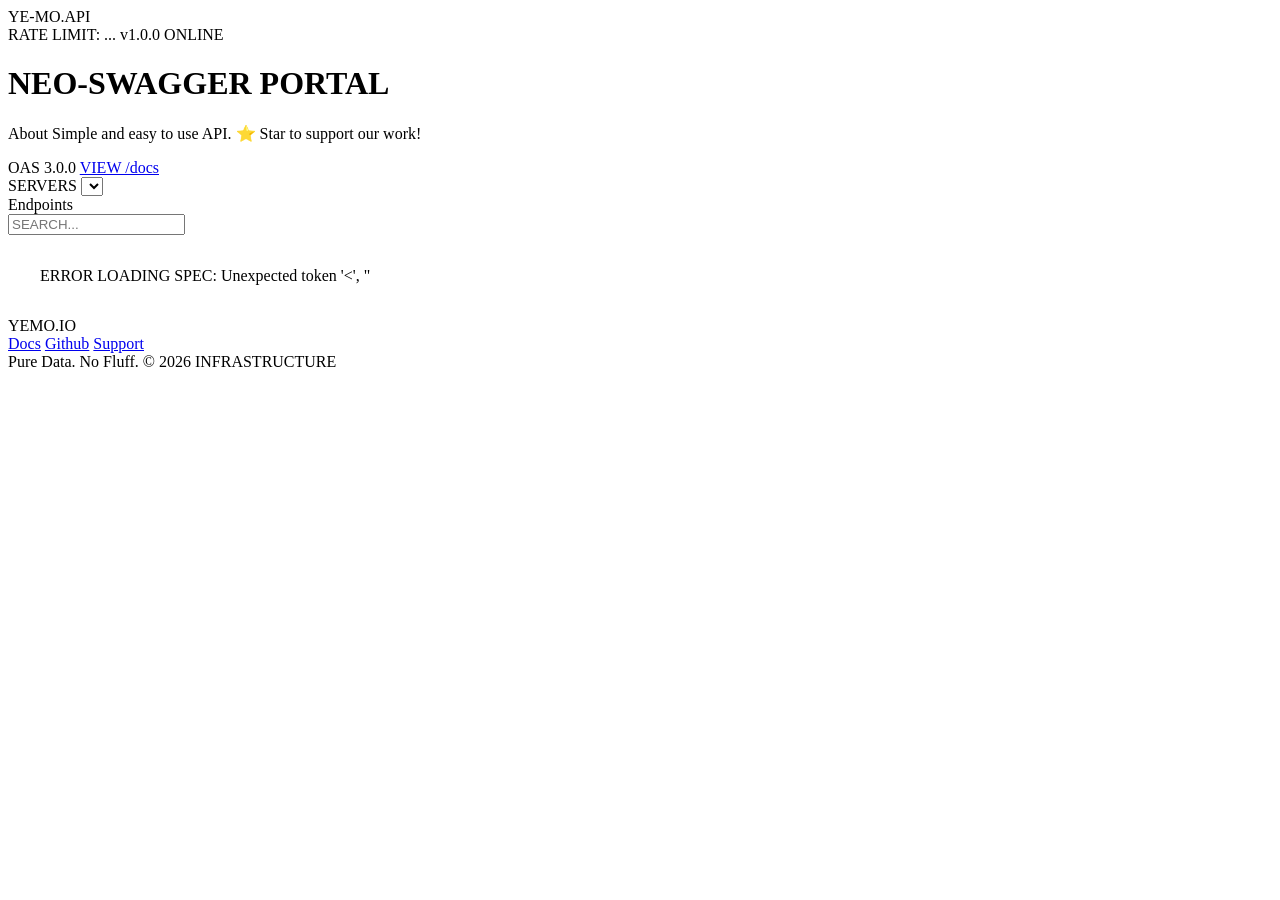
==== public/index.html @ c0927bad "style: make rate limit badge visible immediately on load" ====
<!DOCTYPE html>
<html lang="en">

<head>
    <meta charset="UTF-8">
    <meta name="viewport" content="width=device-width, initial-scale=1.0">
    <title>YeMo | NEO-SWAGGER PREM</title>
    <link
        href="https://fonts.googleapis.com/css2?family=Space+Grotesk:wght@300;400;700;900&family=JetBrains+Mono:wght@800&display=swap"
        rel="stylesheet">
    <link rel="stylesheet" href="style.css">
</head>

<body>
    <div class="container">
        <div class="top-bar">
            <div class="logo" data-text="YE-MO.API">YE-MO.API</div>
            <div class="header-meta">
                <span id="rate-limit-badge" class="badge" style="background: var(--yellow); color: var(--black);">RATE
                    LIMIT: ...</span>
                <span class="badge">v1.0.0</span>
                <span class="badge online">ONLINE</span>
            </div>
        </div>

        <div class="info-box">
            <h1>NEO-SWAGGER PORTAL</h1>
            <p>About Simple and easy to use API. ⭐️ Star to support our work!</p>
            <div class="header-meta">
                <span class="badge">OAS 3.0.0</span>
                <a href="/docs" class="docs-link">VIEW /docs</a>
            </div>
        </div>

        <div class="servers-box">
            <label>SERVERS</label>
            <select id="server-select" aria-label="Select Server"></select>
        </div>

        <div class="controls">
            <div class="section-header">Endpoints</div>
            <div class="search-container">
                <input type="text" class="search-input" placeholder="SEARCH..." oninput="filterEndpoints(this.value)">
            </div>
        </div>

        <div id="endpoint-list"></div>
    </div>

    <footer>
        <div class="footer-logo">YEMO.IO</div>
        <div class="footer-links">
            <a href="/docs">Docs</a>
            <a href="https://github.com/yemo-dev">Github</a>
            <a href="https://whatsapp.com/channel/0029VbCIHXZBvvsnjAL2gK0q">Support</a>
        </div>
        <div class="footer-copy">Pure Data. No Fluff. &copy; 2026 INFRASTRUCTURE</div>
    </footer>

    <script src="app.js"></script>
</body>

</html>
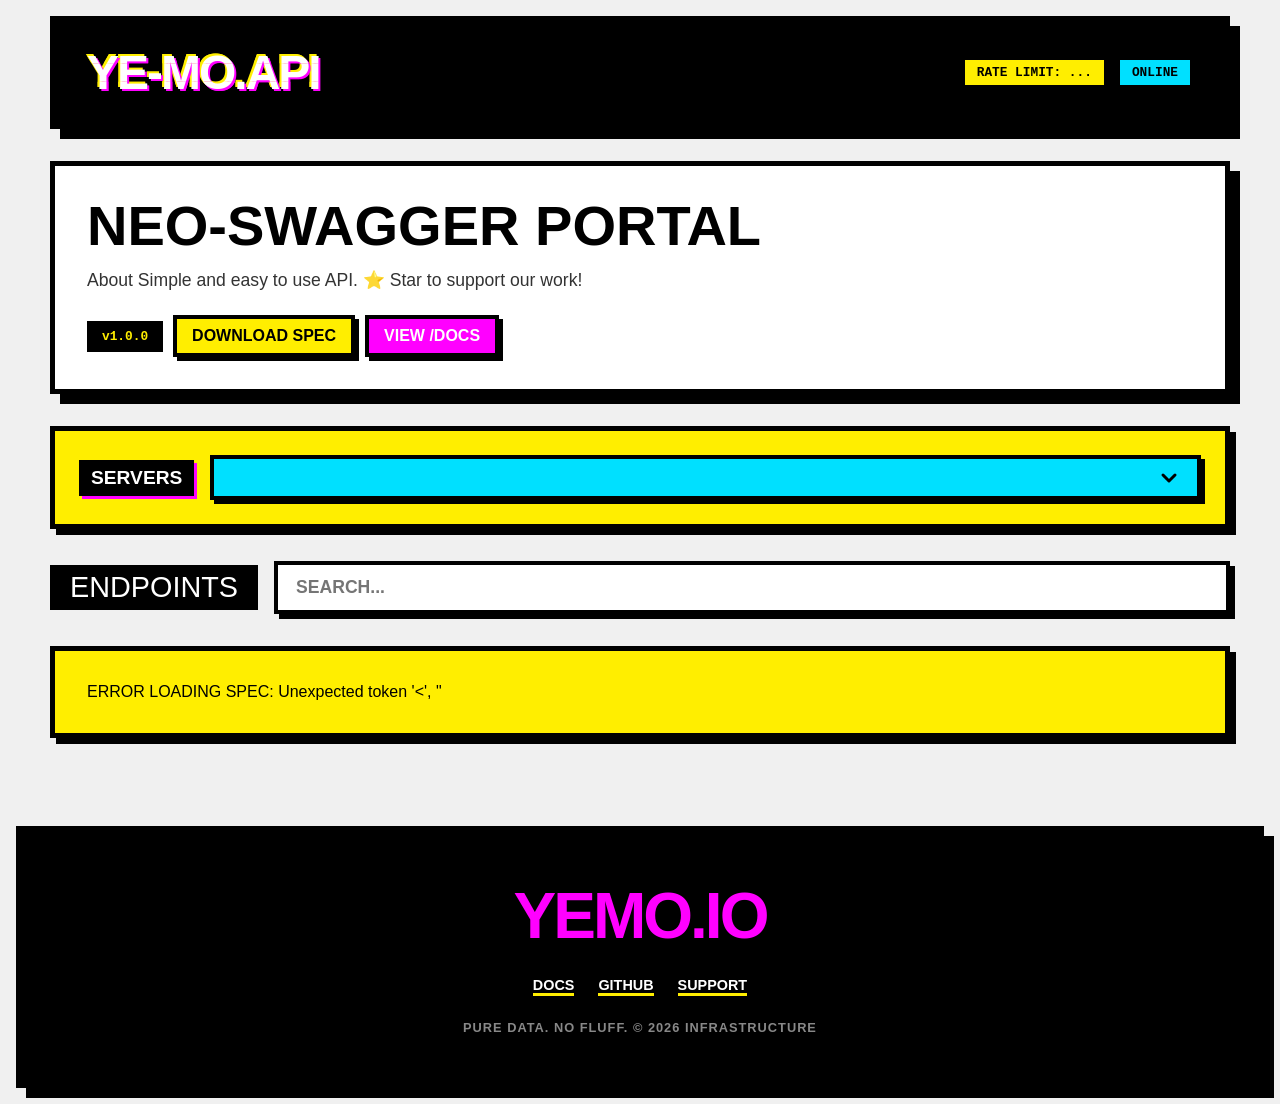
==== commit d8f606aa: "UI: left align spec download and fix openapi.json download path" ====
--- a/public/index.html
+++ b/public/index.html
@@ -16,9 +16,8 @@
         <div class="top-bar">
             <div class="logo" data-text="YE-MO.API">YE-MO.API</div>
             <div class="header-meta">
-                <span id="rate-limit-badge" class="badge" style="background: var(--yellow); color: var(--black);">RATE
+                <span class="badge rate-limit-status" style="background: var(--yellow); color: var(--black);">RATE
                     LIMIT: ...</span>
-                <span class="badge">v1.0.0</span>
                 <span class="badge online">ONLINE</span>
             </div>
         </div>
@@ -26,8 +25,10 @@
         <div class="info-box">
             <h1>NEO-SWAGGER PORTAL</h1>
             <p>About Simple and easy to use API. ⭐️ Star to support our work!</p>
-            <div class="header-meta">
-                <span class="badge">OAS 3.0.0</span>
+            <div class="header-meta" style="margin-top: 1.5rem;">
+                <span class="badge oas-badge">v1.0.0</span>
+                <button class="docs-link" onclick="downloadSpec()"
+                    style="background: var(--yellow); color: var(--black); cursor: pointer;">DOWNLOAD SPEC</button>
                 <a href="/docs" class="docs-link">VIEW /docs</a>
             </div>
         </div>
--- a/public/style.css
+++ b/public/style.css
@@ -0,0 +1,808 @@
+:root {
+    --bg: #F0F0F0;
+    --black: #000000;
+    --white: #FFFFFF;
+    --yellow: #FFEE00;
+    --cyan: #00E0FF;
+    --magenta: #FF00FF;
+    --green: #00FF66;
+    --orange: #FF8800;
+    --red: #FF0055;
+    --blue: #0088FF;
+    --border: 5px solid #000;
+    --shadow: 10px 10px 0px #000;
+}
+
+
+
+
+* {
+    margin: 0;
+    padding: 0;
+    box-sizing: border-box;
+}
+
+body {
+    background: var(--bg);
+    color: var(--black);
+    font-family: 'Space Grotesk', sans-serif;
+    padding: 1rem;
+    min-height: 100vh;
+    display: flex;
+    flex-direction: column;
+    overflow-x: hidden;
+}
+
+.container {
+    max-width: 1200px;
+    margin: 0 auto;
+    width: 100%;
+    flex: 1;
+    padding: 0 10px;
+    /* Add padding for small screens */
+}
+
+.top-bar {
+    background: var(--black);
+    color: #fff;
+    padding: 1.5rem 2rem;
+    border: var(--border);
+    box-shadow: var(--shadow);
+    margin-bottom: 2rem;
+    display: flex;
+    justify-content: space-between;
+    align-items: center;
+    flex-wrap: wrap;
+    gap: 1rem;
+}
+
+.logo {
+    font-size: clamp(2rem, 5vw, 3rem);
+    font-weight: 900;
+    letter-spacing: -2px;
+    position: relative;
+    text-transform: uppercase;
+    color: #fff;
+    text-shadow: 2px 2px 0 var(--magenta), -2px -2px 0 var(--yellow);
+    animation: glitch 1s linear infinite;
+}
+
+@keyframes glitch {
+
+    2%,
+    64% {
+        transform: translate(2px, 0) skew(0deg);
+    }
+
+    4%,
+    60% {
+        transform: translate(-2px, 0) skew(0deg);
+    }
+
+    62% {
+        transform: translate(0, 0) skew(5deg);
+    }
+}
+
+.logo::before,
+.logo::after {
+    content: attr(data-text);
+    position: absolute;
+    left: 0;
+}
+
+.logo::before {
+    animation: glitchTop 1s linear infinite;
+    -webkit-clip-path: polygon(0 0, 100% 0, 100% 33%, 0 33%);
+    clip-path: polygon(0 0, 100% 0, 100% 33%, 0 33%);
+}
+
+@keyframes glitchTop {
+
+    2%,
+    64% {
+        transform: translate(2px, -2px);
+    }
+
+    4%,
+    60% {
+        transform: translate(-2px, 2px);
+    }
+
+    62% {
+        transform: translate(13px, -1px) skew(-13deg);
+    }
+}
+
+.logo::after {
+    animation: glitchBotom 1.5s linear infinite;
+    -webkit-clip-path: polygon(0 67%, 100% 67%, 100% 100%, 0 100%);
+    clip-path: polygon(0 67%, 100% 67%, 100% 100%, 0 100%);
+}
+
+@keyframes glitchBotom {
+
+    2%,
+    64% {
+        transform: translate(-2px, 0);
+    }
+
+    4%,
+    60% {
+        transform: translate(-2px, 0);
+    }
+
+    62% {
+        transform: translate(-22px, 5px) skew(21deg);
+    }
+}
+
+.info-box {
+    background: var(--white);
+    border: var(--border);
+    padding: 2rem;
+    box-shadow: var(--shadow);
+    margin-bottom: 2rem;
+    position: relative;
+}
+
+.info-box h1 {
+    font-size: clamp(2rem, 6vw, 3.5rem);
+    text-transform: uppercase;
+    margin-bottom: 1rem;
+    line-height: 1;
+}
+
+.info-box p {
+    font-size: clamp(0.95rem, 2vw, 1.1rem);
+    font-weight: 400;
+    color: #333;
+    margin-bottom: 1.5rem;
+}
+
+.header-meta {
+    display: flex;
+    flex-wrap: wrap;
+    gap: 10px;
+    align-items: center;
+}
+
+.badge {
+    background: var(--black);
+    color: var(--yellow);
+    padding: 5px 12px;
+    font-family: 'JetBrains Mono', monospace;
+    font-size: 0.8rem;
+    font-weight: 800;
+    border: 3px solid var(--black);
+}
+
+.badge.online {
+    background: var(--cyan);
+    color: var(--black);
+}
+
+.docs-link {
+    background: var(--magenta);
+    color: #fff;
+    text-decoration: none;
+    padding: 8px 15px;
+    font-weight: 900;
+    font-size: 1rem;
+    border: 4px solid var(--black);
+    box-shadow: 4px 4px 0 var(--black);
+    transition: 0.1s;
+    text-transform: uppercase;
+}
+
+.docs-link:hover {
+    transform: translate(-2px, -2px);
+    box-shadow: 6px 6px 0 var(--black);
+    background: var(--cyan);
+    color: #000;
+}
+
+.servers-box {
+    background: var(--yellow);
+    border: var(--border);
+    padding: 1.5rem;
+    box-shadow: 6px 6px 0 var(--black);
+    margin-bottom: 2rem;
+    display: flex;
+    flex-direction: column;
+    /* Mobile first column */
+    align-items: flex-start;
+    gap: 1rem;
+}
+
+@media (min-width: 768px) {
+    .servers-box {
+        flex-direction: row;
+        align-items: center;
+    }
+}
+
+.servers-box label {
+    font-weight: 900;
+    text-transform: uppercase;
+    font-size: 1.2rem;
+    background: var(--black);
+    color: #fff;
+    padding: 5px 10px;
+    box-shadow: 3px 3px 0 var(--magenta);
+    border: 2px solid var(--black);
+}
+
+.servers-box select {
+    background: var(--cyan);
+    border: 4px solid var(--black);
+    padding: 10px 15px;
+    font-family: 'Space Grotesk', sans-serif;
+    font-weight: 900;
+    font-size: 1rem;
+    cursor: pointer;
+    box-shadow: 4px 4px 0 var(--black);
+    flex: 1 1 100%;
+    min-width: 0;
+    max-width: 100%;
+    color: var(--black);
+    text-transform: uppercase;
+    transition: 0.2s ease;
+    appearance: none;
+    background-image: url("data:image/svg+xml;charset=UTF-8,%3csvg xmlns='http://www.w3.org/2000/svg' viewBox='0 0 24 24' fill='none' stroke='black' stroke-width='3' stroke-linecap='round' stroke-linejoin='round'%3e%3cpolyline points='6 9 12 15 18 9'%3e%3c/polyline%3e%3c/svg%3e");
+    background-repeat: no-repeat;
+    background-position: right 1rem center;
+    background-size: 1.5em;
+    white-space: nowrap;
+    overflow: hidden;
+    text-overflow: ellipsis;
+    padding-right: 3rem;
+}
+
+.servers-box select:hover {
+    background-color: var(--magenta);
+    color: #fff;
+    transform: translate(-2px, -2px);
+    box-shadow: 6px 6px 0 var(--black);
+}
+
+.servers-box select:focus {
+    outline: none;
+    background-color: #fff;
+    color: #000;
+}
+
+.controls {
+    display: flex;
+    justify-content: space-between;
+    align-items: center;
+    margin-bottom: 2rem;
+    gap: 1rem;
+    flex-wrap: wrap;
+}
+
+.section-header {
+    font-size: 1.8rem;
+    text-transform: uppercase;
+    padding: 8px 20px;
+    background: var(--black);
+    color: #fff;
+    line-height: 1;
+}
+
+.search-container {
+    flex: 1;
+    min-width: 250px;
+}
+
+.search-input {
+    width: 100%;
+    padding: 12px 18px;
+    border: 4px solid var(--black);
+    font-family: 'Space Grotesk', sans-serif;
+    font-weight: 800;
+    font-size: 1.1rem;
+    box-shadow: 5px 5px 0 var(--black);
+    background: var(--white);
+    text-transform: uppercase;
+}
+
+.op-block {
+    background: var(--white);
+    border: var(--border);
+    margin-bottom: 1.5rem;
+    box-shadow: 6px 6px 0px var(--black);
+    transition: 0.1s;
+    overflow: visible;
+    /* Changed from hidden to show res-header shadow */
+}
+
+.tag-group-content {
+    display: none;
+    padding-left: 1.5rem;
+    border-left: 5px solid var(--magenta);
+    margin-left: 1.5rem;
+    margin-bottom: 2rem;
+}
+
+.op-block.hidden {
+    display: none;
+}
+
+.op-sum {
+    padding: 12px 1rem;
+    display: flex;
+    align-items: center;
+    gap: 1rem;
+    cursor: pointer;
+    border-bottom: 3px solid var(--black);
+    min-height: 50px;
+    /* Ensure consistent height */
+}
+
+.op-sum:hover {
+    background: rgba(0, 0, 0, 0.05);
+}
+
+.method {
+    padding: 4px 10px;
+    border: 2px solid var(--black);
+    font-weight: 900;
+    font-size: 0.85rem;
+    box-shadow: 2px 2px 0 var(--black);
+    text-transform: uppercase;
+    color: #fff;
+}
+
+.method.get {
+    background: var(--blue);
+}
+
+.method.post {
+    background: var(--green);
+    color: #000;
+}
+
+.method.put {
+    background: var(--orange);
+}
+
+.method.delete {
+    background: var(--red);
+}
+
+.path {
+    font-family: 'JetBrains Mono', monospace;
+    font-size: clamp(0.7rem, 2vw, 1.1rem);
+    font-weight: 800;
+    overflow: hidden;
+    text-overflow: ellipsis;
+}
+
+.summary {
+    color: #555;
+    font-size: 0.8rem;
+    flex: 1;
+    text-align: left;
+    text-transform: uppercase;
+    font-weight: 700;
+}
+
+.op-content {
+    display: grid;
+    grid-template-rows: 0fr;
+    transition: grid-template-rows 0.3s ease-out;
+    background: #fff;
+    padding: 0 1.5rem;
+}
+
+.op-content.active {
+    grid-template-rows: 1fr;
+    padding: 1.5rem;
+}
+
+.op-inner {
+    overflow: hidden;
+    display: flex;
+    flex-direction: column;
+}
+
+.op-desc {
+    margin-bottom: 1.5rem;
+    font-size: 0.95rem;
+    border-left: 6px solid var(--magenta);
+    padding-left: 1rem;
+    font-weight: 500;
+    color: #333;
+    line-height: 1.4;
+    background: #fafafa;
+    padding: 1rem;
+}
+
+.params-grid {
+    display: grid;
+    grid-template-columns: repeat(auto-fit, minmax(200px, 1fr));
+    gap: 1rem;
+    margin-bottom: 1.5rem;
+    background: #f9f9f9;
+    padding: 1rem;
+    border: 3px solid #000;
+}
+
+.param-group {
+    display: flex;
+    flex-direction: column;
+    gap: 5px;
+}
+
+.param-group label {
+    font-weight: 900;
+    font-size: 0.8rem;
+    text-transform: uppercase;
+}
+
+.param-input {
+    padding: 8px;
+    border: 3px solid #000;
+    font-family: 'Space Grotesk', sans-serif;
+    font-weight: 700;
+    outline: none;
+}
+
+.param-input:focus {
+    background: var(--yellow);
+}
+
+.body-input {
+    width: 100%;
+    height: 150px;
+    padding: 1rem;
+    border: 3px solid #000;
+    font-family: 'JetBrains Mono', monospace;
+    font-size: 0.9rem;
+    margin-bottom: 1.5rem;
+    resize: vertical;
+    background: #fff;
+}
+
+.body-input:focus {
+    background: var(--yellow);
+    outline: none;
+}
+
+.try-btn {
+    width: auto;
+    min-width: 150px;
+    padding: 0.8rem 1.5rem;
+    background: var(--black);
+    color: #fff;
+    border: 3px solid var(--black);
+    font-size: 1rem;
+    font-weight: 800;
+    text-transform: uppercase;
+    cursor: pointer;
+    transition: 0.1s;
+    box-shadow: 4px 4px 0 var(--cyan);
+    margin-top: 1rem;
+}
+
+.try-btn:hover {
+    background: var(--magenta);
+    transform: translate(-2px, -2px);
+    box-shadow: 6px 6px 0 var(--black);
+}
+
+.response-box {
+    margin-top: 2rem;
+    background: #000;
+    border: 4px solid var(--black);
+    padding: 1.5rem;
+    display: none;
+    position: relative;
+}
+
+.res-header {
+    background: var(--white);
+    border: 2px solid var(--black);
+    color: var(--black);
+    padding: 3px 10px;
+    position: absolute;
+    top: -15px;
+    left: 1rem;
+    font-size: 0.75rem;
+    font-weight: 900;
+    box-shadow: 3px 3px 0 var(--black);
+}
+
+.direct-link {
+    color: var(--cyan);
+    text-decoration: none;
+    font-family: 'JetBrains Mono', monospace;
+    font-size: 0.75rem;
+    margin-bottom: 1rem;
+    display: inline-block;
+    border-bottom: 1px solid var(--cyan);
+}
+
+pre {
+    color: var(--green);
+    font-family: 'JetBrains Mono', monospace;
+    font-size: 0.85rem;
+    overflow-x: auto;
+    white-space: pre-wrap;
+    word-break: break-all;
+    line-height: 1.4;
+    margin-top: 0.5rem;
+    background: #111;
+    padding: 1rem;
+    border: 2px solid var(--black);
+}
+
+footer {
+    margin-top: 4rem;
+    padding: 3rem 1.5rem;
+    background: var(--black);
+    border: var(--border);
+    box-shadow: var(--shadow);
+    text-align: center;
+    color: #fff;
+    display: flex;
+    flex-direction: column;
+    align-items: center;
+    gap: 1.5rem;
+}
+
+.footer-logo {
+    font-size: clamp(2rem, 8vw, 4rem);
+    font-weight: 900;
+    letter-spacing: -3px;
+    color: var(--magenta);
+}
+
+.footer-links {
+    display: flex;
+    gap: 1.5rem;
+    flex-wrap: wrap;
+    justify-content: center;
+    font-weight: 800;
+    text-transform: uppercase;
+    font-size: 0.9rem;
+}
+
+.footer-links a {
+    color: #fff;
+    text-decoration: none;
+    border-bottom: 3px solid var(--yellow);
+}
+
+.footer-copy {
+    font-size: 0.8rem;
+    text-transform: uppercase;
+    font-weight: 700;
+    letter-spacing: 1px;
+    color: #888;
+}
+
+@media (max-width: 768px) {
+    body {
+        padding: 0.5rem;
+    }
+
+    .top-bar {
+        padding: 1rem;
+        flex-direction: column;
+        align-items: center;
+        text-align: center;
+    }
+
+    .logo {
+        font-size: 1.8rem;
+    }
+
+    .header-meta {
+        margin-top: 10px;
+        justify-content: center;
+    }
+
+    .info-box {
+        padding: 1.5rem 1rem;
+    }
+
+    .op-sum {
+        padding: 12px 10px;
+        display: flex;
+        flex-direction: row;
+        /* Keep row but wrap if needed */
+        flex-wrap: wrap;
+        gap: 8px;
+        align-items: center;
+    }
+
+    .method {
+        font-size: 0.65rem;
+        padding: 3px 6px;
+        flex-shrink: 0;
+    }
+
+    .path {
+        font-size: 0.8rem;
+        white-space: normal;
+        word-break: break-all;
+        flex: 1;
+        margin: 0;
+        line-height: 1.2;
+    }
+
+    .summary {
+        display: none;
+    }
+
+    .status-badge {
+        font-size: 0.6rem;
+        margin-left: auto;
+        padding: 2px 6px;
+    }
+
+    .op-arrow {
+        font-size: 1rem;
+        margin-left: auto;
+    }
+
+    .controls {
+        flex-direction: column;
+        align-items: stretch;
+        gap: 1rem;
+    }
+
+    .section-header {
+        font-size: 1.4rem;
+        text-align: center;
+    }
+
+    .search-input {
+        width: 100%;
+    }
+
+    .op-content {
+        padding: 0 0.8rem;
+    }
+
+    .op-content.active {
+        padding: 1.2rem 0.8rem;
+    }
+
+    .params-grid {
+        grid-template-columns: 1fr;
+    }
+
+    .tag-group-content {
+        padding-left: 0.8rem;
+        margin-left: 0.5rem;
+        border-left-width: 3px;
+    }
+
+    .filter-group div {
+        flex-direction: column;
+    }
+
+    .filter-btn {
+        width: 100%;
+        margin-top: 5px;
+    }
+
+    .res-controls {
+        flex-direction: column;
+        align-items: stretch !important;
+    }
+
+    .res-controls .copy-btn-main {
+        width: 100%;
+    }
+}
+
+.status-badge {
+    font-size: 0.7rem;
+    padding: 3px 8px;
+    border: 2px solid #000;
+    font-weight: 900;
+    margin-left: auto;
+    background: var(--green);
+    color: #000;
+    box-shadow: 2px 2px 0 #000;
+    display: flex;
+    align-items: center;
+    gap: 5px;
+}
+
+.status-badge::before {
+    content: '';
+    display: block;
+    width: 8px;
+    height: 8px;
+    background: #000;
+    border-radius: 50%;
+    animation: pulse 1s infinite;
+}
+
+@keyframes pulse {
+    0% {
+        opacity: 1;
+    }
+
+    50% {
+        opacity: 0.5;
+    }
+
+    100% {
+        opacity: 1;
+    }
+}
+
+.op-arrow {
+    margin-left: 10px;
+    font-size: 1.2rem;
+    transition: transform 0.3s ease;
+    font-weight: 900;
+}
+
+.op-sum.active .op-arrow {
+    transform: rotate(180deg);
+}
+
+/* Syntax Highlighting */
+.string {
+    color: var(--green);
+}
+
+.number {
+    color: var(--magenta);
+    font-weight: bold;
+}
+
+.boolean {
+    color: var(--cyan);
+    font-weight: bold;
+}
+
+.null {
+    color: var(--red);
+    font-weight: bold;
+}
+
+.key {
+    color: var(--yellow);
+    font-weight: bold;
+}
+
+/* Loading Animation */
+.glitch-loading {
+    animation: loadingGlitch 0.3s infinite;
+    background: var(--magenta) !important;
+    color: var(--white) !important;
+}
+
+@keyframes loadingGlitch {
+    0% {
+        transform: translate(0)
+    }
+
+    20% {
+        transform: translate(-2px, 2px)
+    }
+
+    40% {
+        transform: translate(-2px, -2px)
+    }
+
+    60% {
+        transform: translate(2px, 2px)
+    }
+
+    80% {
+        transform: translate(2px, -2px)
+    }
+
+    100% {
+        transform: translate(0)
+    }
+}
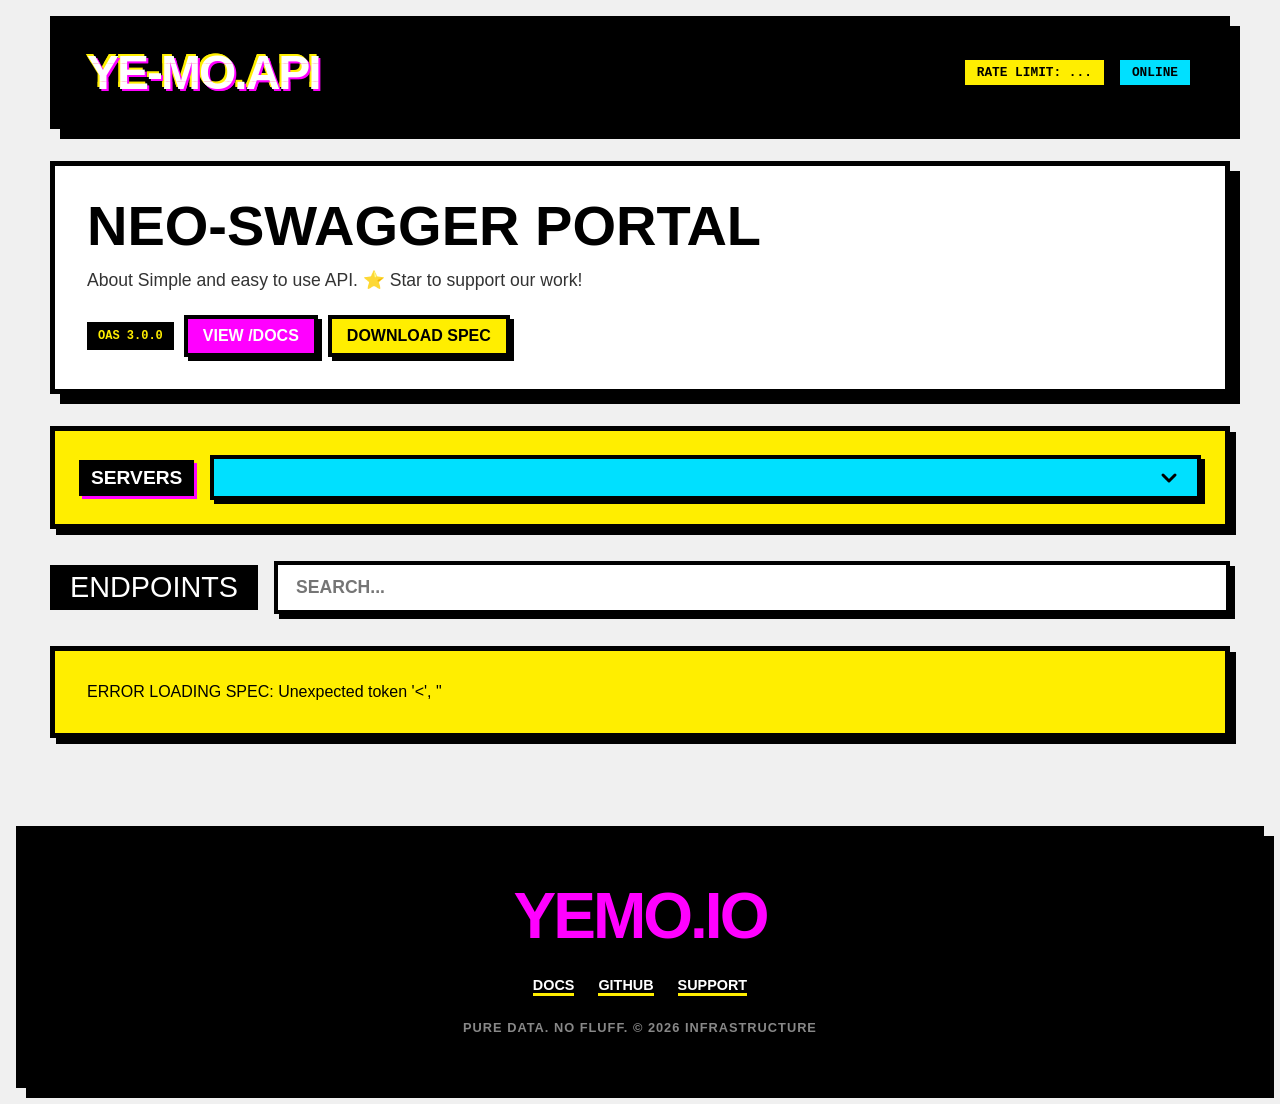
==== commit 3c4652c2: "UI: metadata order - OAS 3.0.0, VIEW /docs, DOWNLOAD SPEC" ====
--- a/public/index.html
+++ b/public/index.html
@@ -26,10 +26,10 @@
             <h1>NEO-SWAGGER PORTAL</h1>
             <p>About Simple and easy to use API. ⭐️ Star to support our work!</p>
             <div class="header-meta" style="margin-top: 1.5rem;">
-                <span class="badge oas-badge">v1.0.0</span>
+                <span class="badge oas-badge" style="font-size: 0.75rem; padding: 4px 8px;">OAS 3.0.0</span>
+                <a href="/docs" class="docs-link">VIEW /docs</a>
                 <button class="docs-link" onclick="downloadSpec()"
                     style="background: var(--yellow); color: var(--black); cursor: pointer;">DOWNLOAD SPEC</button>
-                <a href="/docs" class="docs-link">VIEW /docs</a>
             </div>
         </div>
 
